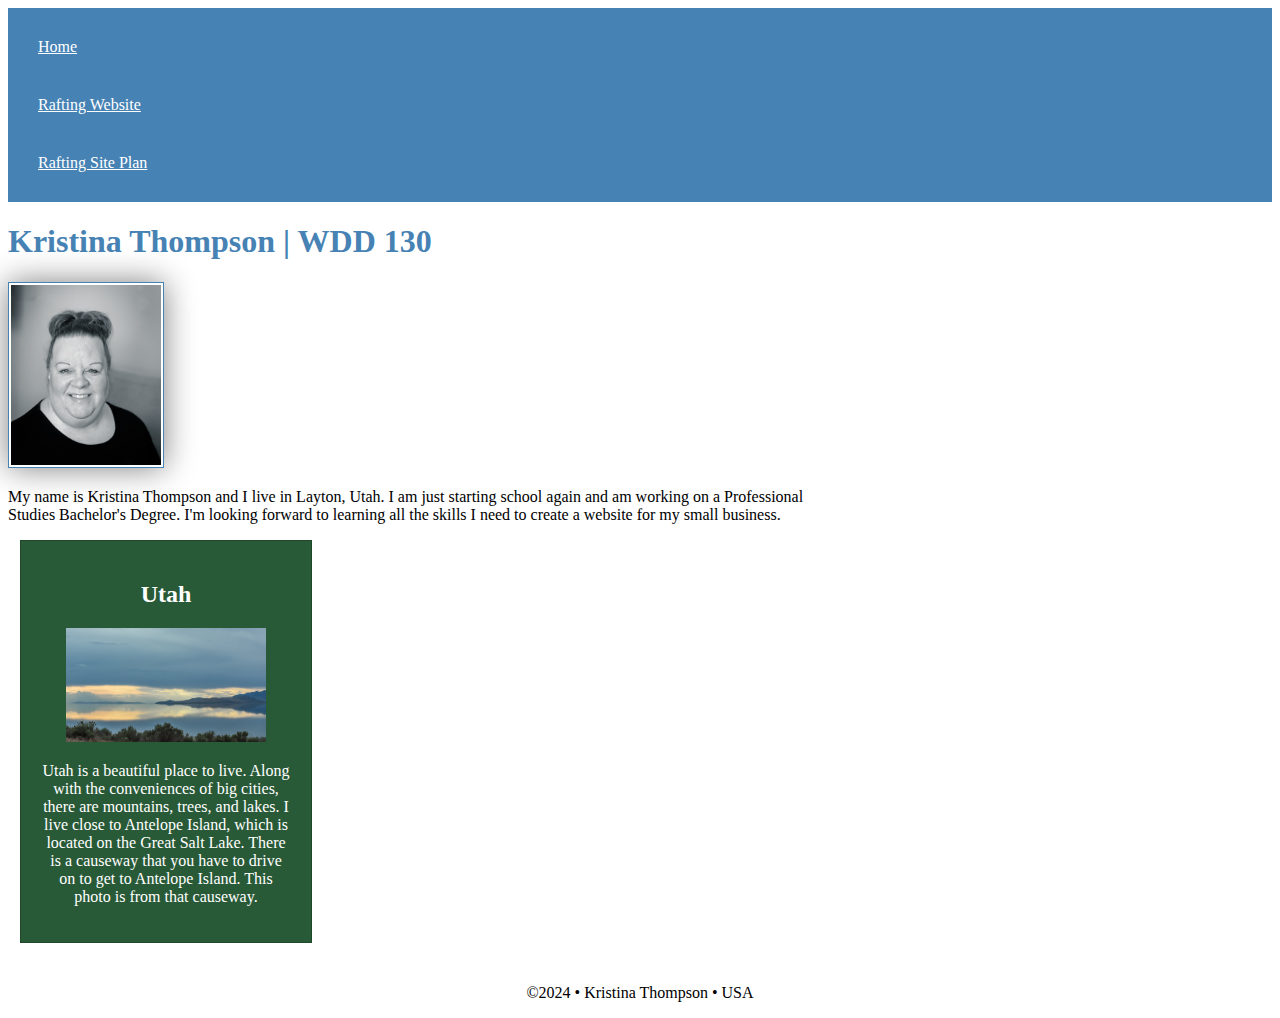
==== index.html @ a66c9ac1 "#profile width" ====
<!DOCTYPE html>
<html lang="en-US">
    <head>
        <link rel="stylesheet" href="styles/styles.css">
        <meta charset="utf-8">
        <meta name="viewport" content="width=device-width,initial-scale=1.0">
        <meta name="description" content="This is the home page for Kristina Thompson's WDD 130 class. I'm using it to apply the skills I'm learning.">
        <meta name="author" content="Kristina Thompson">
        <title>Kristina Thompson | WDD 130</title>
    </head>
    <body>
        <header>
            <nav>
                <a href="#">Home</a>
                <a href="wwr/">Rafting Website</a>
                <a href="wwr/site-plan-rafting.html">Rafting Site Plan</a>
            </nav>
        </header>
        <main>
            <h1>Kristina Thompson | WDD 130</h1>
            <img src="images/profile.jpg" alt="kristina-thompson" width="200">
            <p>My name is Kristina Thompson and I live in Layton, Utah. I am just starting school again and am working on a Professional Studies Bachelor's Degree. I'm looking forward to learning all the skills I need to create a website for my small business.                
            </p>
        </main>
        <aside>
            <h2>Utah</h2>
            <img src="images/salt-lake-2.jpg" alt="Great Salt Lake at sunset from causeay to Antelope Island">
            <p>Utah is a beautiful place to live. Along with the conveniences of big cities, there are mountains, trees, and lakes. I live close to Antelope Island, which is located on the Great Salt Lake. There is a causeway that you have to drive on to get to Antelope Island. This photo is from that causeway.</p>
        </aside>
        <footer>
            <p>&copy;2024 • Kristina Thompson • USA</p>
        </footer>
    </body>
</html>
---- styles/styles.css ----
nav{
    background-color: steelblue;
    padding: 10px;
}
nav a {
    color: white;
    display: block;
    padding: 20px;
}
h1 {
    color: steelblue;
}
main img {width: 150px;
    height: auto;
    border: 1px solid steelblue;
    padding: 2px;
    box-shadow: 0 0 30px gray;
}
p {
    padding: 0;
}
main {
	width: 840px;
   }
aside {
	width: 250px;
    margin: 12px;
    border: 1px solid rgba(0, 0, 0, 0.2);
    padding: 20px;
    background-color: #295a38;
    color: #ffffff;
    text-align: center;
}
aside img {
    width: 200px;
    height: auto;
}
footer {
   margin-top: 24px;
   border-top: 1px solid white;
   text-align: center;
}
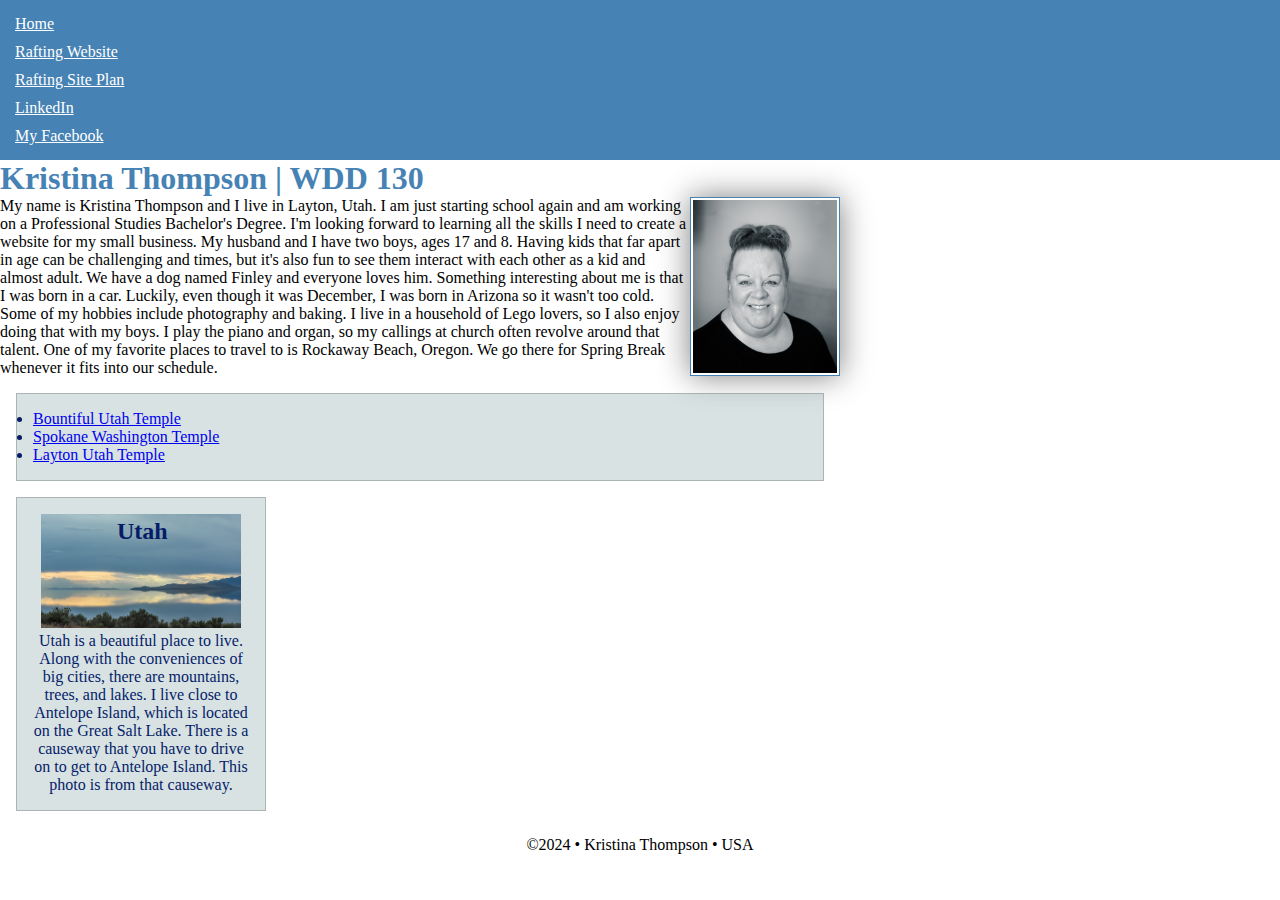
==== commit 7ce9c378: "week 3" ====
--- a/index.html
+++ b/index.html
@@ -14,15 +14,22 @@
                 <a href="#">Home</a>
                 <a href="wwr/">Rafting Website</a>
                 <a href="wwr/site-plan-rafting.html">Rafting Site Plan</a>
+                <a href="https://linkedin.com" target="_blank">LinkedIn</a>
+                <a href="https://www.facebook.com/kristina.m.thompson.12/" target="_blank">My Facebook</a>
             </nav>
         </header>
         <main>
             <h1>Kristina Thompson | WDD 130</h1>
             <img src="images/profile.jpg" alt="kristina-thompson" width="200">
-            <p>My name is Kristina Thompson and I live in Layton, Utah. I am just starting school again and am working on a Professional Studies Bachelor's Degree. I'm looking forward to learning all the skills I need to create a website for my small business.                
+            <p>My name is Kristina Thompson and I live in Layton, Utah. I am just starting school again and am working on a Professional Studies Bachelor's Degree. I'm looking forward to learning all the skills I need to create a website for my small business. My husband and I have two boys, ages 17 and 8. Having kids that far apart in age can be challenging and times, but it's also fun to see them interact with each other as a kid and almost adult. We have a dog named Finley and everyone loves him. Something interesting about me is that I was born in a car. Luckily, even though it was December, I was born in Arizona so it wasn't too cold. Some of my hobbies include photography and baking. I live in a household of Lego lovers, so I also enjoy doing that with my boys. I play the piano and organ, so my callings at church often revolve around that talent. One of my favorite places to travel to is Rockaway Beach, Oregon. We go there for Spring Break whenever it fits into our schedule.                 
             </p>
+            <ul class="box">
+                <li><a href="https://www.churchofjesuschrist.org/temples/details/bountiful-utah-temple?lang=eng" target="_blank">Bountiful Utah Temple</a></li>
+                <li><a href="https://www.churchofjesuschrist.org/temples/details/spokane-washington-temple?lang=eng" target="_blank">Spokane Washington Temple</a></li>
+                <li><a href="https://www.churchofjesuschrist.org/temples/details/layton-utah-temple?lang=eng" target="_blank">Layton Utah Temple</a></li>
+            </ul>
         </main>
-        <aside>
+        <aside class="box">
             <h2>Utah</h2>
             <img src="images/salt-lake-2.jpg" alt="Great Salt Lake at sunset from causeay to Antelope Island">
             <p>Utah is a beautiful place to live. Along with the conveniences of big cities, there are mountains, trees, and lakes. I live close to Antelope Island, which is located on the Great Salt Lake. There is a causeway that you have to drive on to get to Antelope Island. This photo is from that causeway.</p>
@@ -31,4 +38,5 @@
             <p>&copy;2024 • Kristina Thompson • USA</p>
         </footer>
     </body>
+    <!-- last modified 5/8/2024 -->
 </html>
--- a/styles/styles.css
+++ b/styles/styles.css
@@ -1,3 +1,8 @@
+* {
+    margin:0;
+    padding: 0;
+    box-sizing: border-box;
+}
 nav{
     background-color: steelblue;
     padding: 10px;
@@ -5,38 +10,51 @@
 nav a {
     color: white;
     display: block;
-    padding: 20px;
+    padding: 5px;
 }
 h1 {
     color: steelblue;
 }
-main img {width: 150px;
+main img 
+{   float: right;
+    width: 150px;
     height: auto;
     border: 1px solid steelblue;
     padding: 2px;
     box-shadow: 0 0 30px gray;
-}
+    }
 p {
     padding: 0;
 }
 main {
-	width: 840px;
+	max-width: 840px;
    }
 aside {
 	width: 250px;
-    margin: 12px;
-    border: 1px solid rgba(0, 0, 0, 0.2);
-    padding: 20px;
-    background-color: #295a38;
-    color: #ffffff;
     text-align: center;
+    position: relative;
 }
 aside img {
     width: 200px;
     height: auto;
 }
+aside h2 {
+    position: absolute;
+    top: 20px;
+    left: 100px;
+}
 footer {
    margin-top: 24px;
    border-top: 1px solid white;
    text-align: center;
-}+}
+
+/* Class Selectors */
+
+.box {
+    margin: 1rem;
+    border: 1px solid rgba(0, 0, 0, 0.2);
+    padding: 1rem;
+    background-color:rgb(216, 226, 226);
+    color:#051c69;
+}
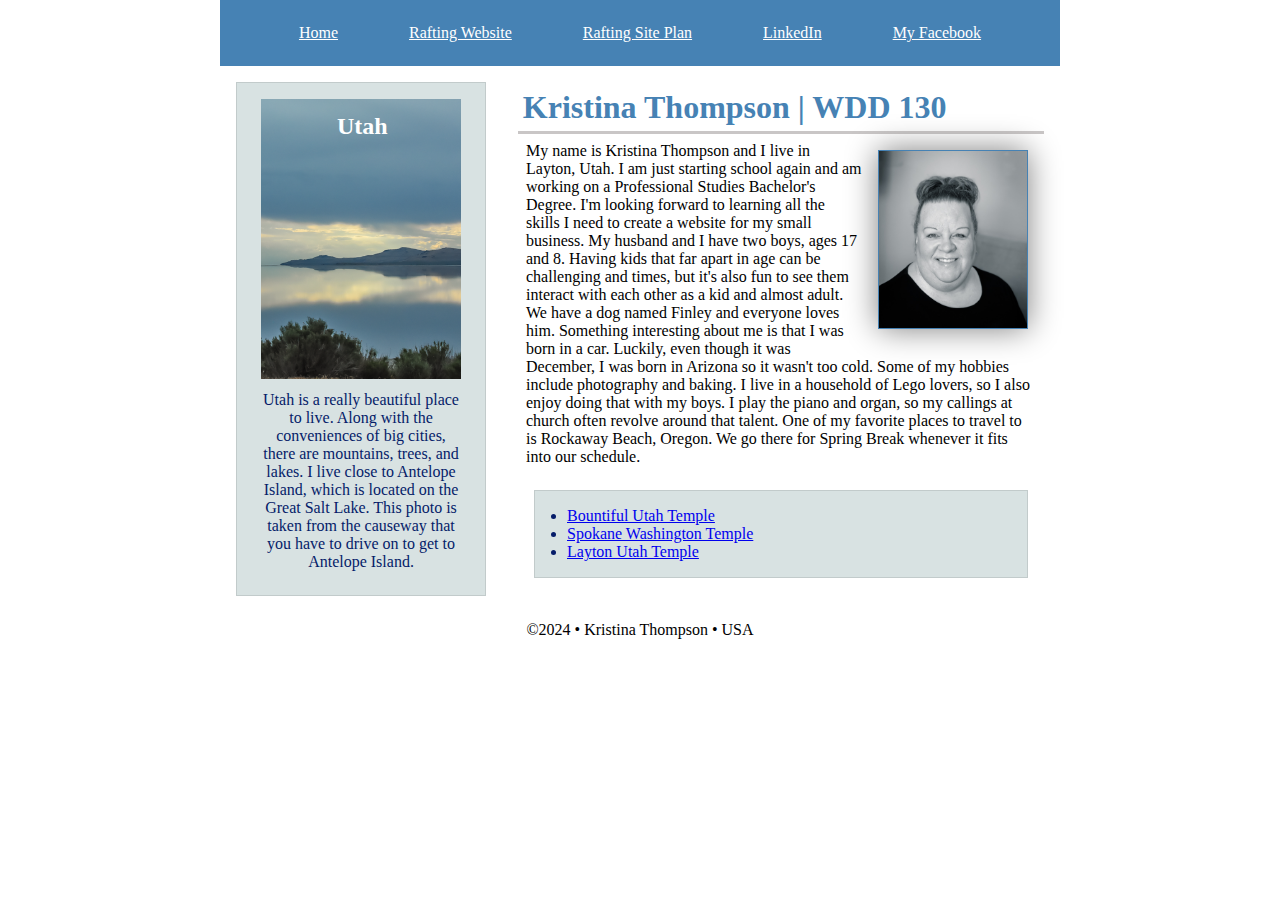
==== commit bd4d2e9a: "5/14 updates" ====
--- a/index.html
+++ b/index.html
@@ -12,18 +12,20 @@
         <header>
             <nav>
                 <a href="#">Home</a>
-                <a href="wwr/">Rafting Website</a>
+                <a href="wwr">Rafting Website</a>
                 <a href="wwr/site-plan-rafting.html">Rafting Site Plan</a>
                 <a href="https://linkedin.com" target="_blank">LinkedIn</a>
                 <a href="https://www.facebook.com/kristina.m.thompson.12/" target="_blank">My Facebook</a>
             </nav>
         </header>
+       <div class="grid">
         <main>
-            <h1>Kristina Thompson | WDD 130</h1>
+           <h1>Kristina Thompson | WDD 130</h1>
+       
             <img src="images/profile.jpg" alt="kristina-thompson" width="200">
             <p>My name is Kristina Thompson and I live in Layton, Utah. I am just starting school again and am working on a Professional Studies Bachelor's Degree. I'm looking forward to learning all the skills I need to create a website for my small business. My husband and I have two boys, ages 17 and 8. Having kids that far apart in age can be challenging and times, but it's also fun to see them interact with each other as a kid and almost adult. We have a dog named Finley and everyone loves him. Something interesting about me is that I was born in a car. Luckily, even though it was December, I was born in Arizona so it wasn't too cold. Some of my hobbies include photography and baking. I live in a household of Lego lovers, so I also enjoy doing that with my boys. I play the piano and organ, so my callings at church often revolve around that talent. One of my favorite places to travel to is Rockaway Beach, Oregon. We go there for Spring Break whenever it fits into our schedule.                 
             </p>
-            <ul class="box">
+       <ul class="box indent">
                 <li><a href="https://www.churchofjesuschrist.org/temples/details/bountiful-utah-temple?lang=eng" target="_blank">Bountiful Utah Temple</a></li>
                 <li><a href="https://www.churchofjesuschrist.org/temples/details/spokane-washington-temple?lang=eng" target="_blank">Spokane Washington Temple</a></li>
                 <li><a href="https://www.churchofjesuschrist.org/temples/details/layton-utah-temple?lang=eng" target="_blank">Layton Utah Temple</a></li>
@@ -31,9 +33,10 @@
         </main>
         <aside class="box">
             <h2>Utah</h2>
-            <img src="images/salt-lake-2.jpg" alt="Great Salt Lake at sunset from causeay to Antelope Island">
-            <p>Utah is a beautiful place to live. Along with the conveniences of big cities, there are mountains, trees, and lakes. I live close to Antelope Island, which is located on the Great Salt Lake. There is a causeway that you have to drive on to get to Antelope Island. This photo is from that causeway.</p>
+            <img src="images/salt-lake-3.png" alt="Great Salt Lake at sunset from causeay to Antelope Island">
+            <p>Utah is a really beautiful place to live. Along with the conveniences of big cities, there are mountains, trees, and lakes. I live close to Antelope Island, which is located on the Great Salt Lake. This photo is taken from the causeway that you have to drive on to get to Antelope Island.</p>
         </aside>
+    </div>
         <footer>
             <p>&copy;2024 • Kristina Thompson • USA</p>
         </footer>
--- a/styles/styles.css
+++ b/styles/styles.css
@@ -1,47 +1,64 @@
 * {
-    margin:0;
+    margin: 0;
     padding: 0;
     box-sizing: border-box;
 }
+
 nav{
     background-color: steelblue;
-    padding: 10px;
+    padding: 1rem;
+    display: flex;
+    justify-content: space-evenly;
+    align-items: center;
 }
 nav a {
     color: white;
     display: block;
-    padding: 5px;
+    padding: .5rem;
+    font-size: 1rem;
+    font-weight: 500;
 }
 h1 {
+    padding: .3rem;
     color: steelblue;
+    border-bottom-style:inset;
+    border-bottom-width: .2ch;
+    border-bottom-color: rgb(201, 198, 198)
 }
 main img 
 {   float: right;
     width: 150px;
     height: auto;
     border: 1px solid steelblue;
-    padding: 2px;
+    padding: 0px;
     box-shadow: 0 0 30px gray;
+    margin: 1rem 1rem 1rem 1rem; 
     }
 p {
-    padding: 0;
-}
+    padding: .5rem;
+    }
 main {
-	max-width: 840px;
+	grid-column: 2/3;
+    margin: 1rem;
    }
 aside {
 	width: 250px;
     text-align: center;
     position: relative;
-}
+    grid-column: 1/2;
+    grid-row: 1/2;
+    margin: 1rem;
+    font-size: 1rem;
+    }
 aside img {
     width: 200px;
     height: auto;
 }
 aside h2 {
     position: absolute;
-    top: 20px;
+    top: 30px;
     left: 100px;
+    color: #fff;
 }
 footer {
    margin-top: 24px;
@@ -49,12 +66,25 @@
    text-align: center;
 }
 
+header, .grid, footer {
+    max-width: 840px;
+    margin: 0 auto;
+}
+
 /* Class Selectors */
 
 .box {
     margin: 1rem;
-    border: 1px solid rgba(0, 0, 0, 0.2);
+    border: 1px solid rgba(0, 0, 0, 0.1);
     padding: 1rem;
     background-color:rgb(216, 226, 226);
     color:#051c69;
 }
+.indent {
+    padding-left: 2rem;
+}
+.grid {
+    display: grid;
+    align-items: center;
+}
+
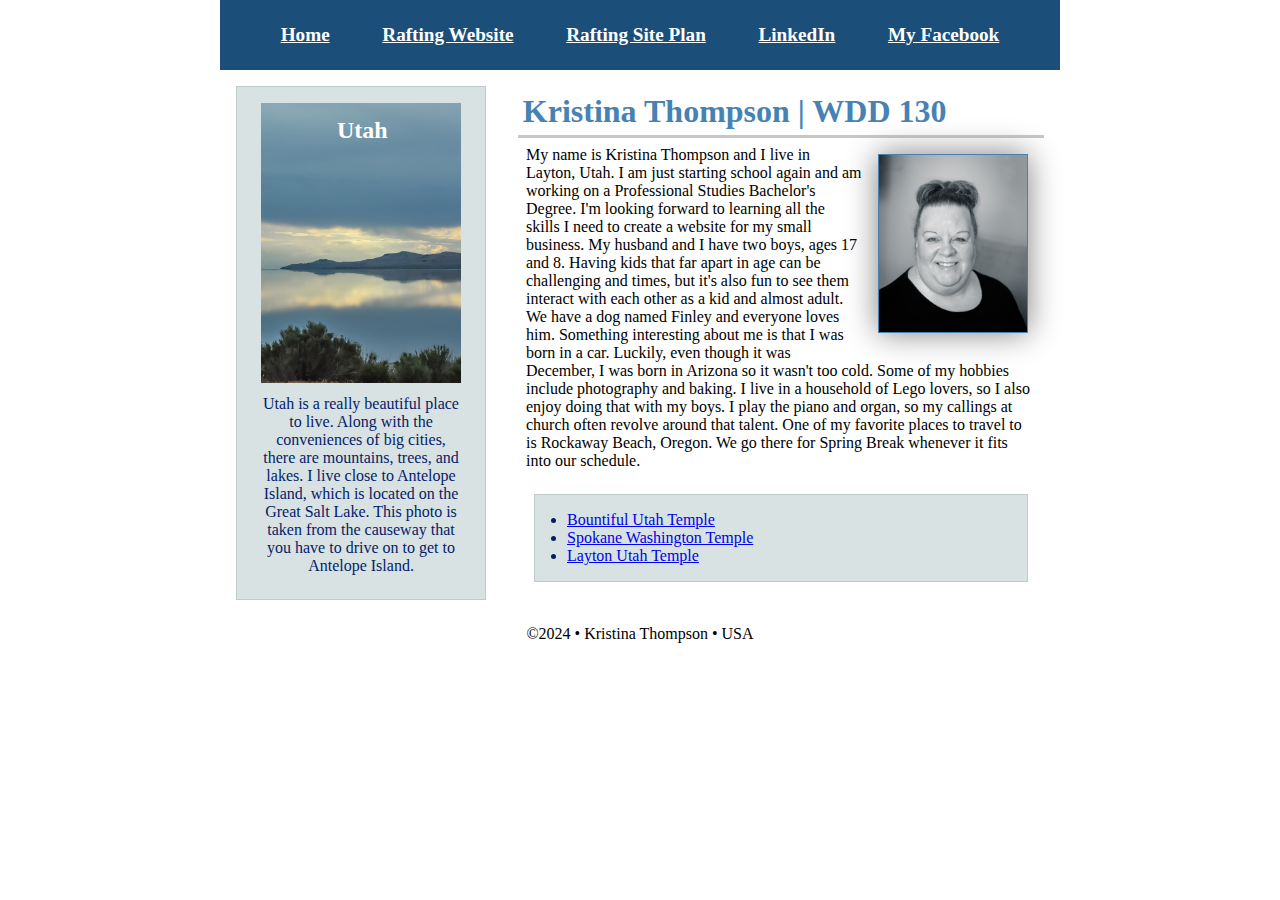
==== commit bcc559a7: "typo fix" ====
--- a/index.html
+++ b/index.html
@@ -33,7 +33,7 @@
         </main>
         <aside class="box">
             <h2>Utah</h2>
-            <img src="images/salt-lake-3.png" alt="Great Salt Lake at sunset from causeay to Antelope Island">
+            <img src="images/salt-lake-3.png" alt="Great Salt Lake at sunset from causeway to Antelope Island">
             <p>Utah is a really beautiful place to live. Along with the conveniences of big cities, there are mountains, trees, and lakes. I live close to Antelope Island, which is located on the Great Salt Lake. This photo is taken from the causeway that you have to drive on to get to Antelope Island.</p>
         </aside>
     </div>
@@ -41,5 +41,5 @@
             <p>&copy;2024 • Kristina Thompson • USA</p>
         </footer>
     </body>
-    <!-- last modified 5/8/2024 -->
+    <!-- last modified 5/16/2024 -->
 </html>
--- a/styles/styles.css
+++ b/styles/styles.css
@@ -5,7 +5,7 @@
 }
 
 nav{
-    background-color: steelblue;
+    background-color: rgb(27, 78, 121);
     padding: 1rem;
     display: flex;
     justify-content: space-evenly;
@@ -15,8 +15,8 @@
     color: white;
     display: block;
     padding: .5rem;
-    font-size: 1rem;
-    font-weight: 500;
+    font-size: 1.2rem;
+    font-weight: 600;
 }
 h1 {
     padding: .3rem;
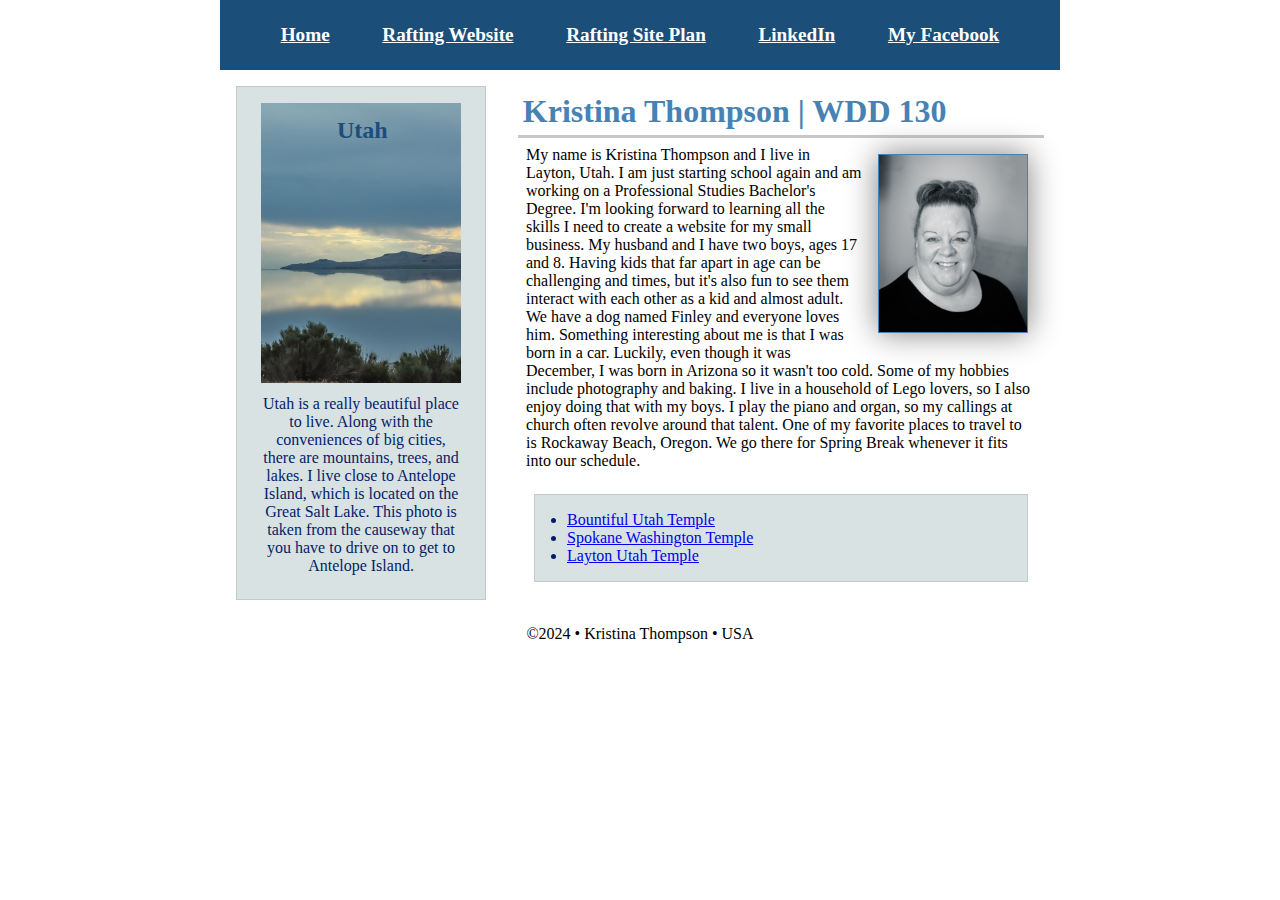
==== commit 94b987cc: "about update" ====
--- a/index.html
+++ b/index.html
@@ -9,7 +9,7 @@
         <title>Kristina Thompson | WDD 130</title>
     </head>
     <body>
-        <header>
+         <header>
             <nav>
                 <a href="#">Home</a>
                 <a href="wwr">Rafting Website</a>
--- a/styles/styles.css
+++ b/styles/styles.css
@@ -58,7 +58,7 @@
     position: absolute;
     top: 30px;
     left: 100px;
-    color: #fff;
+    color: rgb(27, 78, 121);
 }
 footer {
    margin-top: 24px;
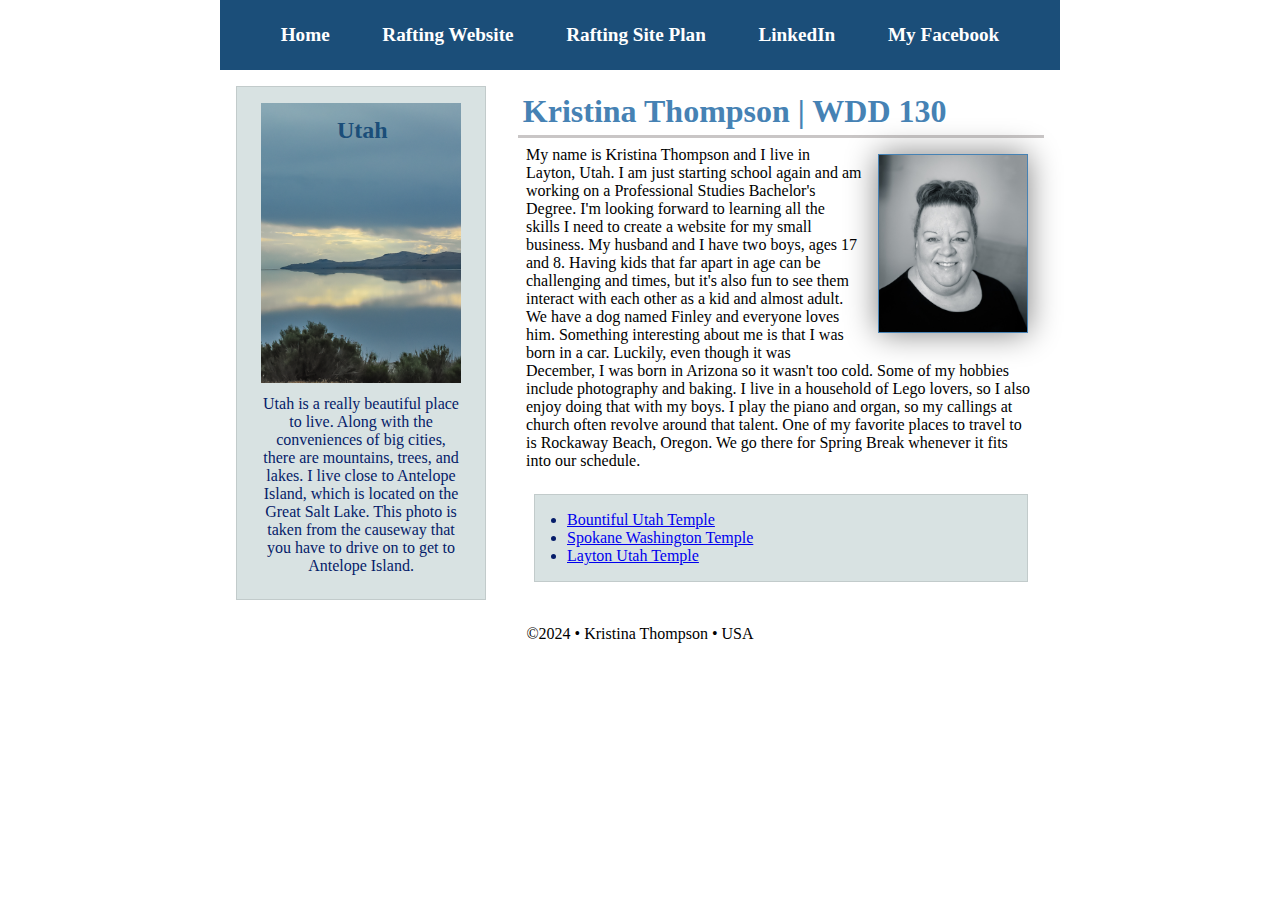
==== commit 08ce4461: "home page update" ====
--- a/index.html
+++ b/index.html
@@ -1,45 +1,63 @@
 <!DOCTYPE html>
 <html lang="en-US">
-    <head>
-        <link rel="stylesheet" href="styles/styles.css">
-        <meta charset="utf-8">
-        <meta name="viewport" content="width=device-width,initial-scale=1.0">
-        <meta name="description" content="This is the home page for Kristina Thompson's WDD 130 class. I'm using it to apply the skills I'm learning.">
-        <meta name="author" content="Kristina Thompson">
-        <title>Kristina Thompson | WDD 130</title>
-    </head>
-    <body>
-         <header>
-            <nav>
-                <a href="#">Home</a>
-                <a href="wwr">Rafting Website</a>
-                <a href="wwr/site-plan-rafting.html">Rafting Site Plan</a>
-                <a href="https://linkedin.com" target="_blank">LinkedIn</a>
-                <a href="https://www.facebook.com/kristina.m.thompson.12/" target="_blank">My Facebook</a>
-            </nav>
-        </header>
-       <div class="grid">
+
+<head>
+    <link rel="stylesheet" href="styles/styles.css">
+    <meta charset="utf-8">
+    <meta name="viewport" content="width=device-width,initial-scale=1.0">
+    <meta name="description"
+        content="This is the home page for Kristina Thompson's WDD 130 class. I'm using it to apply the skills I'm learning.">
+    <meta name="author" content="Kristina Thompson">
+    <title>Kristina Thompson | WDD 130</title>
+</head>
+
+<body>
+    <header>
+        <nav>
+            <a href="#">Home</a>
+            <a href="wwr">Rafting Website</a>
+            <a href="wwr/site-plan-rafting.html">Rafting Site Plan</a>
+            <a href="https://linkedin.com" target="_blank">LinkedIn</a>
+            <a href="https://www.facebook.com/kristina.m.thompson.12/" target="_blank">My Facebook</a>
+        </nav>
+    </header>
+    <div class="grid">
         <main>
-           <h1>Kristina Thompson | WDD 130</h1>
-       
+            <h1>Kristina Thompson | WDD 130</h1>
+
             <img src="images/profile.jpg" alt="kristina-thompson" width="200">
-            <p>My name is Kristina Thompson and I live in Layton, Utah. I am just starting school again and am working on a Professional Studies Bachelor's Degree. I'm looking forward to learning all the skills I need to create a website for my small business. My husband and I have two boys, ages 17 and 8. Having kids that far apart in age can be challenging and times, but it's also fun to see them interact with each other as a kid and almost adult. We have a dog named Finley and everyone loves him. Something interesting about me is that I was born in a car. Luckily, even though it was December, I was born in Arizona so it wasn't too cold. Some of my hobbies include photography and baking. I live in a household of Lego lovers, so I also enjoy doing that with my boys. I play the piano and organ, so my callings at church often revolve around that talent. One of my favorite places to travel to is Rockaway Beach, Oregon. We go there for Spring Break whenever it fits into our schedule.                 
+            <p>My name is Kristina Thompson and I live in Layton, Utah. I am just starting school again and am working
+                on a Professional Studies Bachelor's Degree. I'm looking forward to learning all the skills I need to
+                create a website for my small business. My husband and I have two boys, ages 17 and 8. Having kids that
+                far apart in age can be challenging and times, but it's also fun to see them interact with each other as
+                a kid and almost adult. We have a dog named Finley and everyone loves him. Something interesting about
+                me is that I was born in a car. Luckily, even though it was December, I was born in Arizona so it wasn't
+                too cold. Some of my hobbies include photography and baking. I live in a household of Lego lovers, so I
+                also enjoy doing that with my boys. I play the piano and organ, so my callings at church often revolve
+                around that talent. One of my favorite places to travel to is Rockaway Beach, Oregon. We go there for
+                Spring Break whenever it fits into our schedule.
             </p>
-       <ul class="box indent">
-                <li><a href="https://www.churchofjesuschrist.org/temples/details/bountiful-utah-temple?lang=eng" target="_blank">Bountiful Utah Temple</a></li>
-                <li><a href="https://www.churchofjesuschrist.org/temples/details/spokane-washington-temple?lang=eng" target="_blank">Spokane Washington Temple</a></li>
-                <li><a href="https://www.churchofjesuschrist.org/temples/details/layton-utah-temple?lang=eng" target="_blank">Layton Utah Temple</a></li>
+            <ul class="box indent">
+                <li><a href="https://www.churchofjesuschrist.org/temples/details/bountiful-utah-temple?lang=eng"
+                        target="_blank">Bountiful Utah Temple</a></li>
+                <li><a href="https://www.churchofjesuschrist.org/temples/details/spokane-washington-temple?lang=eng"
+                        target="_blank">Spokane Washington Temple</a></li>
+                <li><a href="https://www.churchofjesuschrist.org/temples/details/layton-utah-temple?lang=eng"
+                        target="_blank">Layton Utah Temple</a></li>
             </ul>
         </main>
         <aside class="box">
             <h2>Utah</h2>
             <img src="images/salt-lake-3.png" alt="Great Salt Lake at sunset from causeway to Antelope Island">
-            <p>Utah is a really beautiful place to live. Along with the conveniences of big cities, there are mountains, trees, and lakes. I live close to Antelope Island, which is located on the Great Salt Lake. This photo is taken from the causeway that you have to drive on to get to Antelope Island.</p>
+            <p>Utah is a really beautiful place to live. Along with the conveniences of big cities, there are mountains,
+                trees, and lakes. I live close to Antelope Island, which is located on the Great Salt Lake. This photo
+                is taken from the causeway that you have to drive on to get to Antelope Island.</p>
         </aside>
     </div>
-        <footer>
-            <p>&copy;2024 • Kristina Thompson • USA</p>
-        </footer>
-    </body>
-    <!-- last modified 5/16/2024 -->
-</html>
+    <footer>
+        <p>&copy;2024 • Kristina Thompson • USA</p>
+    </footer>
+</body>
+<!-- last modified 5/16/2024 -->
+
+</html>--- a/styles/styles.css
+++ b/styles/styles.css
@@ -10,6 +10,7 @@
     display: flex;
     justify-content: space-evenly;
     align-items: center;
+    text-decoration: none;
 }
 nav a {
     color: white;
@@ -17,6 +18,7 @@
     padding: .5rem;
     font-size: 1.2rem;
     font-weight: 600;
+    text-decoration: none;
 }
 h1 {
     padding: .3rem;
